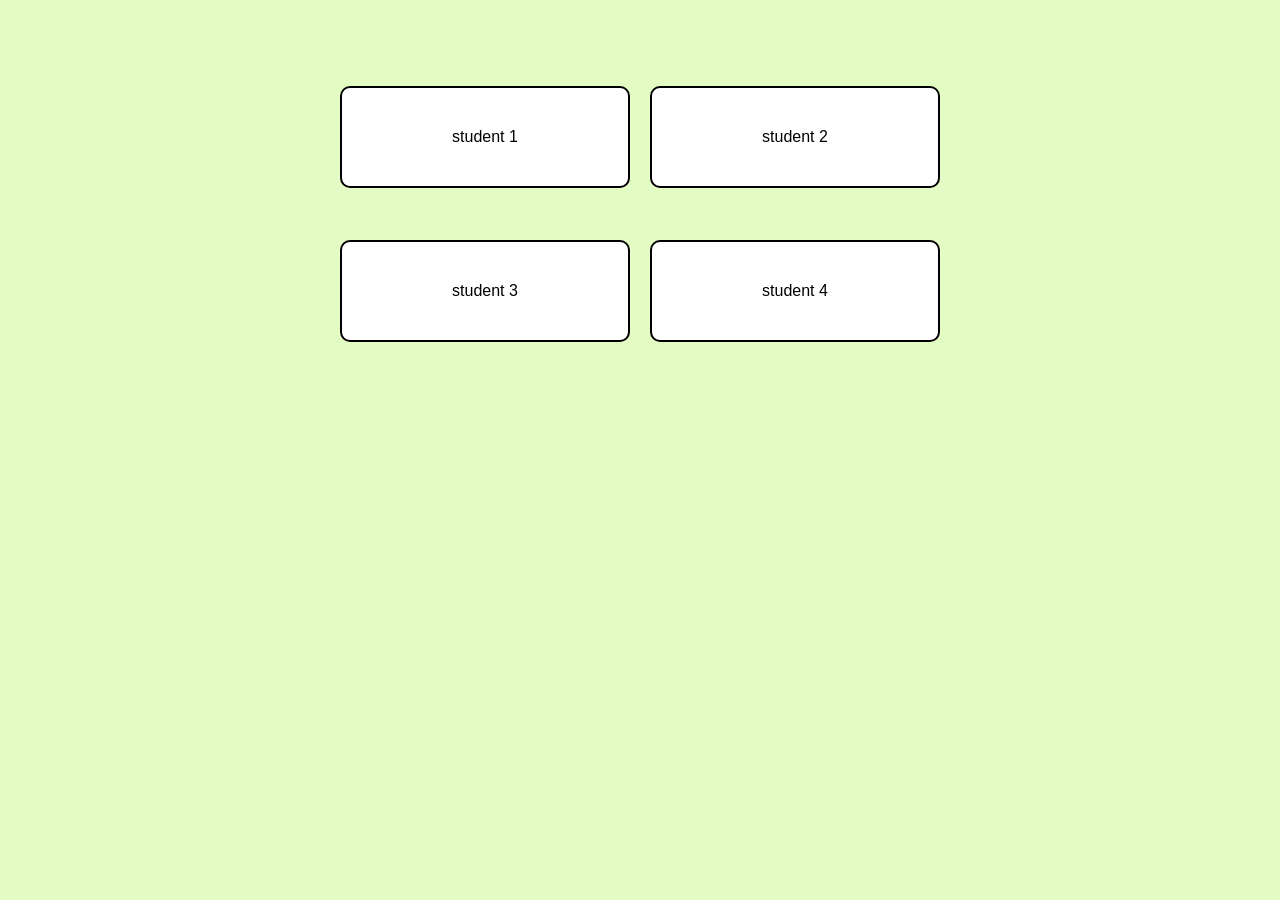
==== CSS Practice/responsive-design/index.html @ 45adf99a "added reverse LL" ====
<!DOCTYPE html>
<html lang="en">
<head>
    <meta charset="UTF-8">
    <meta name="viewport" content="width=device-width, initial-scale=1.0">
    <title>Responsive-Design</title>

    <link rel="stylesheet" href="style.css">
    
</head>
<body>
    <div class="container">
        <p class="student"> student 1</p>
        <p class="student"> student 2</p>
        <p class="student"> student 3</p>
        <p class="student"> student 4</p>
    </div>
</body>
</html>
---- CSS Practice/responsive-design/style.css ----
body {
    font-family: Arial, Helvetica, sans-serif;

    margin: 0;

    padding: 20px;

    background-color: rgb(226, 252, 195);
}

h1 {
    text-align: center;
}

.container {

    display: grid;

    grid-template-columns: 1fr 1fr;

    gap: 20px;

    width: 600px;

    margin: 50px auto;
}


.student {

    border: 2px solid black;

    border-radius: 10px;

    padding: 40px;

    text-align: center;

    background-color: white;
}

/* Desktop */
.container {
    grid-template-columns: 1fr 1fr;
}


/* Tablet */
@media (max-width: 768px) {

    .container {
        grid-template-columns: 1fr 1fr;
    }

}


/* Mobile */
@media (max-width: 600px) {

    .container {
        grid-template-columns: 1fr;
    }

} 



/* 
@media (max-width: 600px) {

    .container {

        grid-template-columns: 1fr;

        width: 100%;
    }

} */
    /* @media (min-width: 760px) {

        flex-direction: column;

        background-color: #7419db;
        
    } */
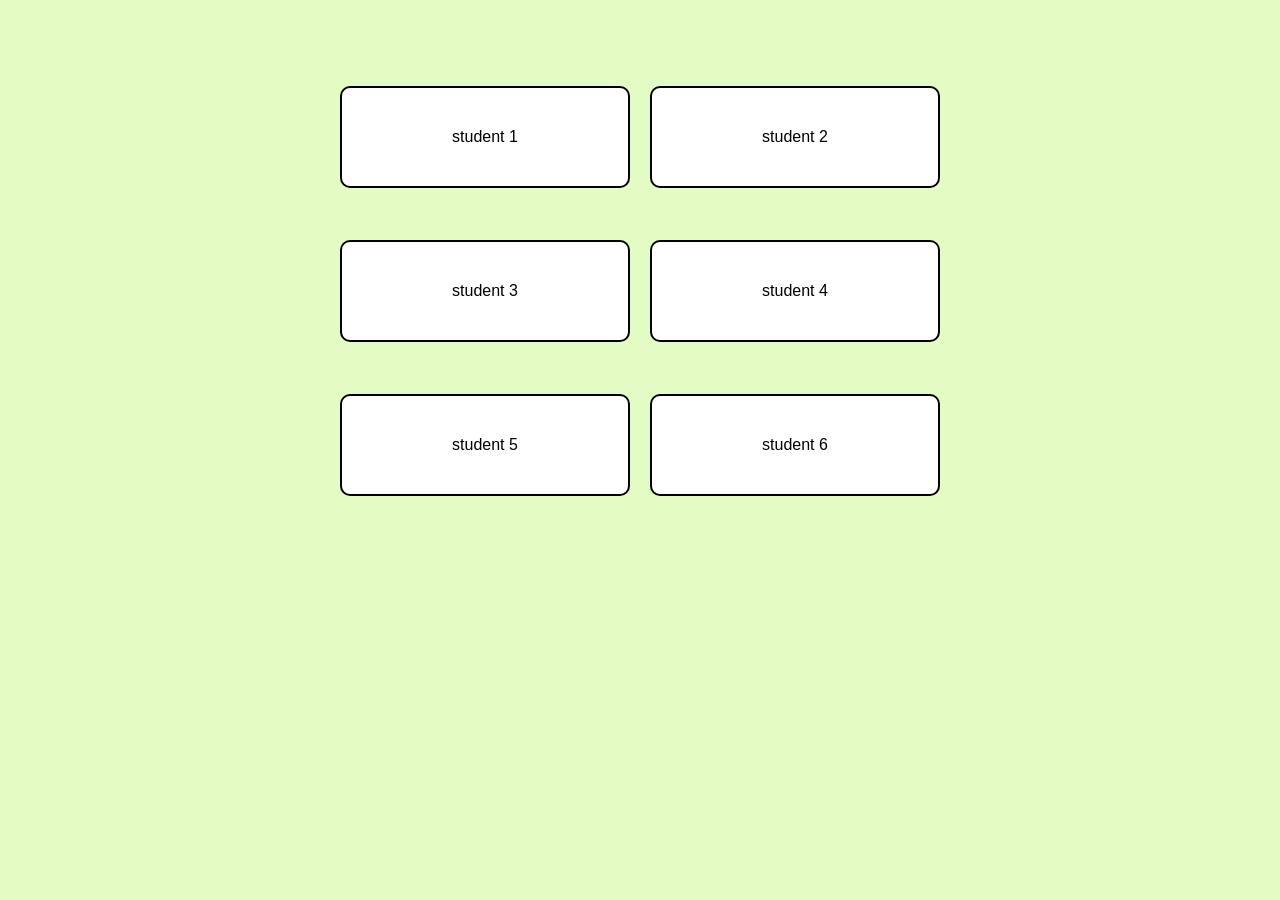
==== commit 0619f6cc: "updated responsice dasign" ====
--- a/CSS Practice/responsive-design/index.html
+++ b/CSS Practice/responsive-design/index.html
@@ -14,6 +14,9 @@
         <p class="student"> student 2</p>
         <p class="student"> student 3</p>
         <p class="student"> student 4</p>
+        <p class="student"> student 5</p>
+        <p class="student"> student 6</p>
+
     </div>
 </body>
 </html>
